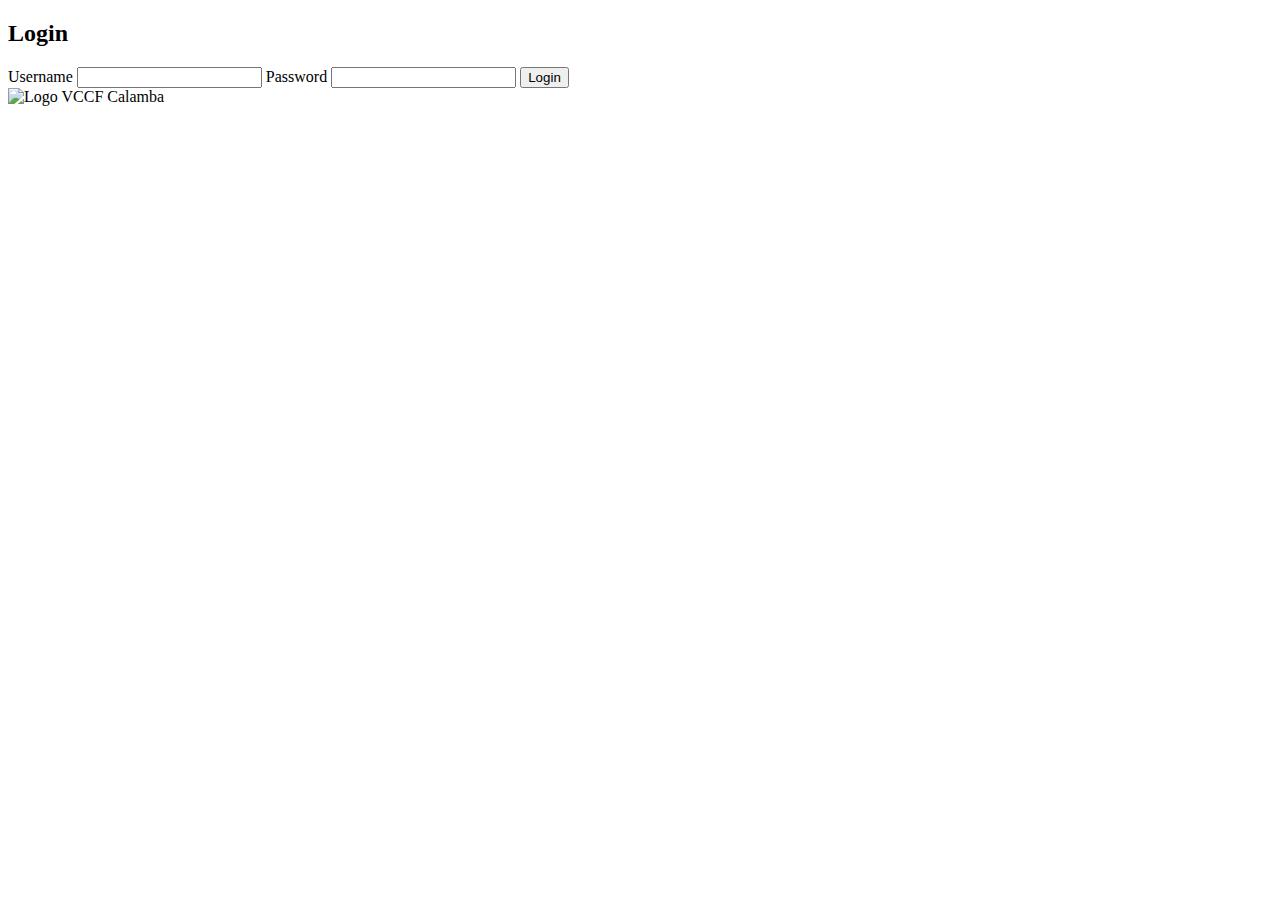
==== index.html @ 0bf8422c "Add files via upload" ====
<!DOCTYPE html>
<html lang="en">
<head>
    <link rel="stylesheet" href="Test.css"/>
    <meta charset="UTF-8">
    <meta name="viewport" content="width=device-width, initial-scale=1.0">
    <title>Login</title>
</head>
<body>
    <form action="#">
        <h2>Login</h2>
        <div class="error-message" id="error-message"></div>
        <label for="username">Username</label>
        <input type="text" id="username" name="username" required>
        <label for="password">Password</label>
        <input type="password" id="password" name="password" required>
        <input type="submit" value="Login">
    </form>

    <div class="logo-container">
        <img src="VCCFCLOGO.png" alt="Logo" class="logo-image">
        <span class="logo-text">VCCF Calamba</span>
    </div>

    <script>
        document.querySelector("form").addEventListener("submit", function(event) {
            event.preventDefault();
            var username = document.getElementById("username").value;
            var password = document.getElementById("password").value;

            // You can add your login authentication logic here
            if (username === "admin" && password === "admin") {
                alert("Login successful!");
                // Redirect to another page or perform other actions after successful login
            } else {
                document.getElementById("error-message").textContent = "Invalid username or password.";
            }
        });
    </script>
</body>
</html>
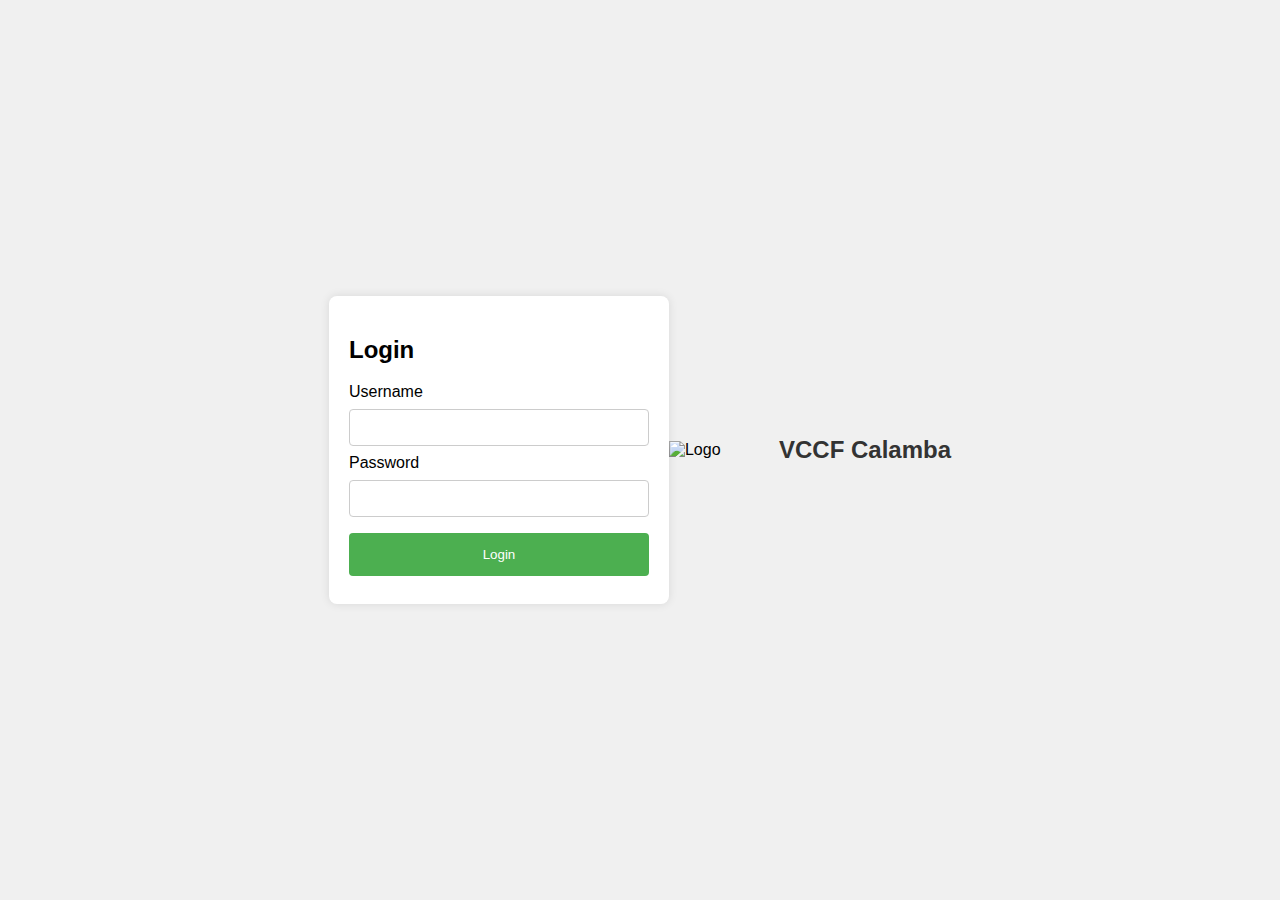
==== commit 4df0dc8f: "Update index.html" ====
--- a/index.html
+++ b/index.html
@@ -1,7 +1,7 @@
 <!DOCTYPE html>
 <html lang="en">
 <head>
-    <link rel="stylesheet" href="Test.css"/>
+    <link rel="stylesheet" href="app.css"/>
     <meta charset="UTF-8">
     <meta name="viewport" content="width=device-width, initial-scale=1.0">
     <title>Login</title>
--- a/app.css
+++ b/app.css
@@ -0,0 +1,61 @@
+body {
+    font-family: Arial, sans-serif;
+    background-color: #f0f0f0;
+    margin: 0;
+    padding: 0;
+    display: flex;
+    justify-content: center;
+    align-items: center;
+    height: 100vh;
+}
+form {
+    background-color: #fff;
+    padding: 20px;
+    border-radius: 8px;
+    box-shadow: 0px 0px 10px rgba(0, 0, 0, 0.1);
+    width: 300px;
+}
+input[type="text"],
+input[type="password"] {
+    width: 100%;
+    padding: 10px;
+    margin: 8px 0;
+    border: 1px solid #ccc;
+    border-radius: 4px;
+    box-sizing: border-box;
+}
+input[type="submit"] {
+    background-color: #4CAF50;
+    color: white;
+    padding: 14px 20px;
+    margin: 8px 0;
+    border: none;
+    border-radius: 4px;
+    cursor: pointer;
+    width: 100%;
+}
+input[type="submit"]:hover {
+    background-color: #45a049;
+}
+.error-message {
+    color: red;
+    font-size: 14px;
+}
+.logo-container {
+    display: flex;
+    align-items: center;
+}
+
+/* Logo image */
+.logo-image {
+    width: 100px; /* Adjust the width as needed */
+    height: auto; /* Maintain aspect ratio */
+}
+
+/* Logo text */
+.logo-text {
+    font-size: 24px;
+    font-weight: bold;
+    color: #333; /* Adjust the color as needed */
+    margin-left: 10px; /* Add spacing between logo image and text */
+}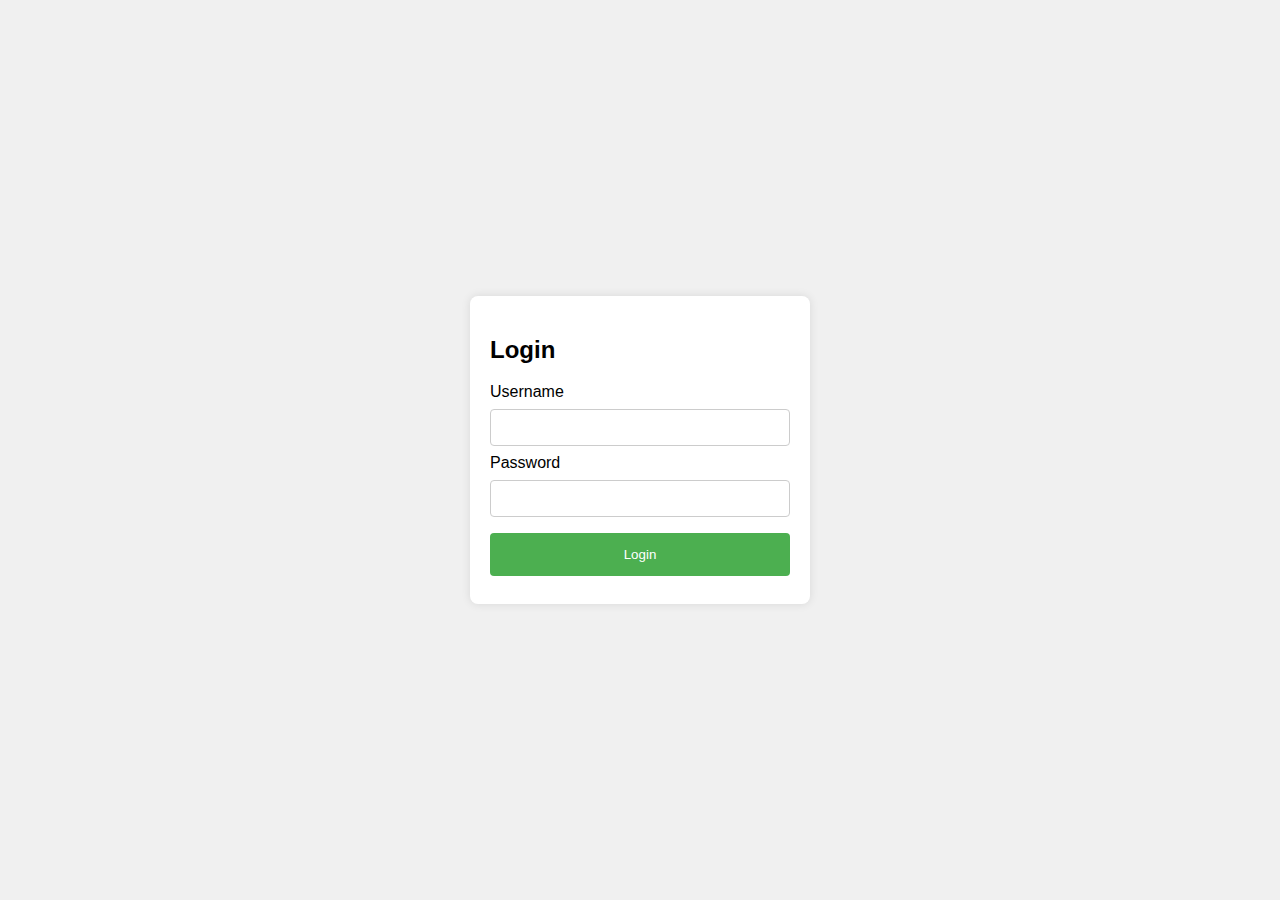
==== commit 6af66938: "Update index.html" ====
--- a/index.html
+++ b/index.html
@@ -17,11 +17,6 @@
         <input type="submit" value="Login">
     </form>
 
-    <div class="logo-container">
-        <img src="VCCFCLOGO.png" alt="Logo" class="logo-image">
-        <span class="logo-text">VCCF Calamba</span>
-    </div>
-
     <script>
         document.querySelector("form").addEventListener("submit", function(event) {
             event.preventDefault();
